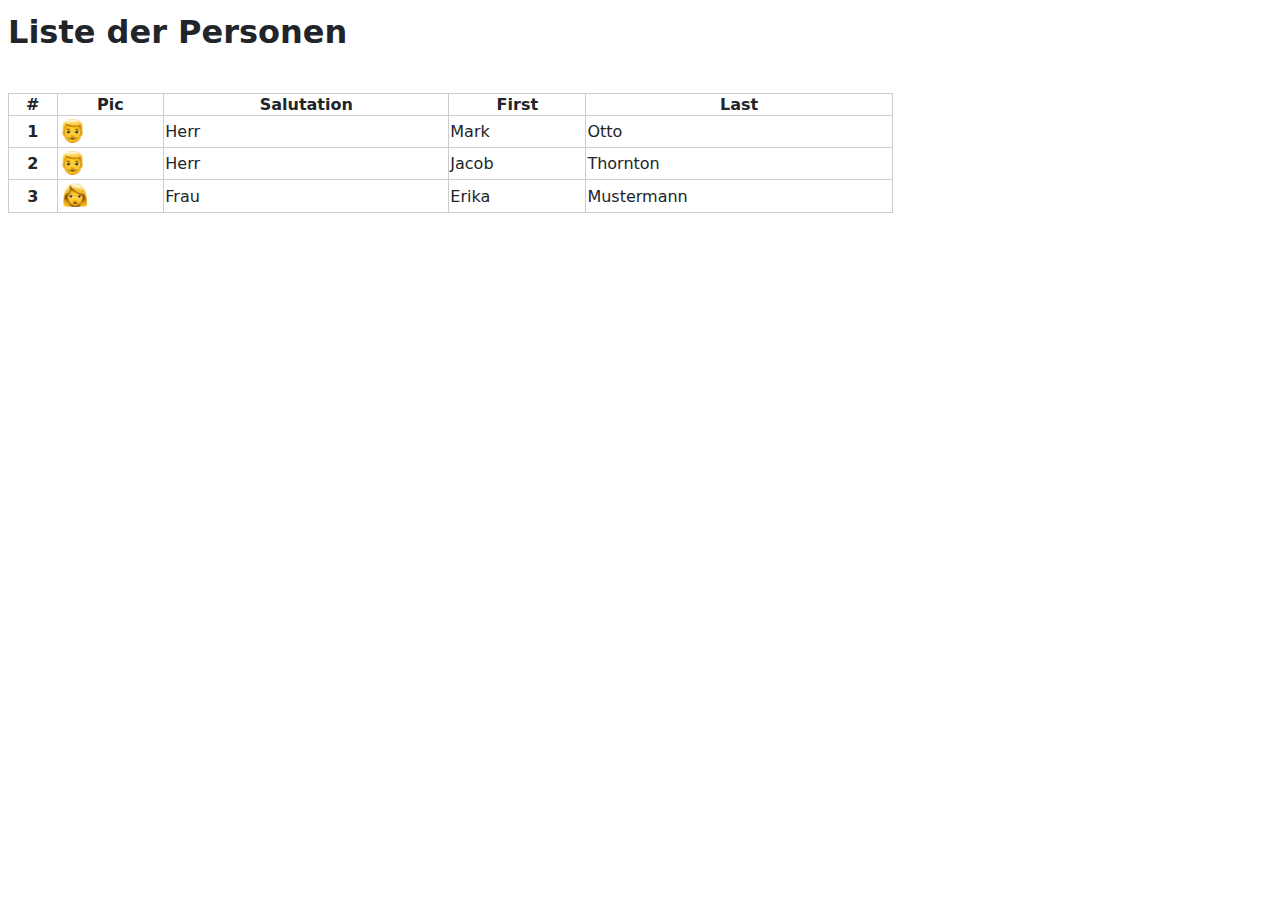
==== src/main/resources/public/index.html @ 1189ae25 "update" ====
<html lang="de">
<!-- Lang hat keine Besondere Bedeutung außer ggf. für Suchmaschinen oder so.
<!-- Doppelte oder einfache Anführungsstriche sind ok bei Wertzuweisungen-->
<!-- head: NICHT-sichtbare Bereich -->
<head>
<title>Personen</title>
<!--  <link rel="stylesheet" href="css/normalize.css"> -->
<!--     <link rel="stylesheet" href="css/skeleton.css">  -->
<!--   <link href="css/bootstrap.min.css" rel="stylesheet">-->


<link rel="stylesheet" href="css/mycss.css"> 
    <meta charset="UTF-8">					<!-- meta: charset legt fest wie Zeichen interpretiert werden sollen. -->
<!-- HTML 5. Kann man schließen (XML-konform), muss man aber nicht    -->
<meta name="viewport" content="width=device-width, initial-scale=1.0">
<!-- meta:  -->
</head>
<!-- body: sichtbare Bereich -->
<body>
	<h1>Liste der Personen</h1>
	<!-- h: header -->
	
		<table>
	
	<table class="table .table">
		<thead>
			<tr>
				<th scope="col">#</th>
				<th scope="col">Pic</th>
				<th scope="col">Salutation</th>
				<th scope="col">First</th>
				<th scope="col">Last</th>
			</tr>
		</thead>
		<tbody>


			<tr>
				<th scope="row">1</th>
				<td><img src="images/man.png"></td>
				<td>Herr</td>
				<td>Mark</td>
				<td>Otto</td>
			</tr>
			<tr>
				<th scope="row">2</th>
				<td><img src="images/man.png"></td>
				<td>Herr</td>
				<td>Jacob</td>
				<td>Thornton</td>
			</tr>
			<tr>
				<th scope="row">3</th>
				<td><img src="images/frau.png"></td>
				<td>Frau</td>
				<td>Erika</td>
				<td>Mustermann</td>
			</tr>
		</tbody>
	</table>
</body>
</html>
---- src/main/resources/public/css/skeleton.css ----
/*
* Skeleton V2.0.4
* Copyright 2014, Dave Gamache
* www.getskeleton.com
* Free to use under the MIT license.
* http://www.opensource.org/licenses/mit-license.php
* 12/29/2014
*/


/* Table of contents
––––––––––––––––––––––––––––––––––––––––––––––––––
- Grid
- Base Styles
- Typography
- Links
- Buttons
- Forms
- Lists
- Code
- Tables
- Spacing
- Utilities
- Clearing
- Media Queries
*/


/* Grid
–––––––––––––––––––––––––––––––––––––––––––––––––– */
.container {
  position: relative;
  width: 100%;
  max-width: 960px;
  margin: 0 auto;
  padding: 0 20px;
  box-sizing: border-box; }
.column,
.columns {
  width: 100%;
  float: left;
  box-sizing: border-box; }

/* For devices larger than 400px */
@media (min-width: 400px) {
  .container {
    width: 85%;
    padding: 0; }
}

/* For devices larger than 550px */
@media (min-width: 550px) {
  .container {
    width: 80%; }
  .column,
  .columns {
    margin-left: 4%; }
  .column:first-child,
  .columns:first-child {
    margin-left: 0; }

  .one.column,
  .one.columns                    { width: 4.66666666667%; }
  .two.columns                    { width: 13.3333333333%; }
  .three.columns                  { width: 22%;            }
  .four.columns                   { width: 30.6666666667%; }
  .five.columns                   { width: 39.3333333333%; }
  .six.columns                    { width: 48%;            }
  .seven.columns                  { width: 56.6666666667%; }
  .eight.columns                  { width: 65.3333333333%; }
  .nine.columns                   { width: 74.0%;          }
  .ten.columns                    { width: 82.6666666667%; }
  .eleven.columns                 { width: 91.3333333333%; }
  .twelve.columns                 { width: 100%; margin-left: 0; }

  .one-third.column               { width: 30.6666666667%; }
  .two-thirds.column              { width: 65.3333333333%; }

  .one-half.column                { width: 48%; }

  /* Offsets */
  .offset-by-one.column,
  .offset-by-one.columns          { margin-left: 8.66666666667%; }
  .offset-by-two.column,
  .offset-by-two.columns          { margin-left: 17.3333333333%; }
  .offset-by-three.column,
  .offset-by-three.columns        { margin-left: 26%;            }
  .offset-by-four.column,
  .offset-by-four.columns         { margin-left: 34.6666666667%; }
  .offset-by-five.column,
  .offset-by-five.columns         { margin-left: 43.3333333333%; }
  .offset-by-six.column,
  .offset-by-six.columns          { margin-left: 52%;            }
  .offset-by-seven.column,
  .offset-by-seven.columns        { margin-left: 60.6666666667%; }
  .offset-by-eight.column,
  .offset-by-eight.columns        { margin-left: 69.3333333333%; }
  .offset-by-nine.column,
  .offset-by-nine.columns         { margin-left: 78.0%;          }
  .offset-by-ten.column,
  .offset-by-ten.columns          { margin-left: 86.6666666667%; }
  .offset-by-eleven.column,
  .offset-by-eleven.columns       { margin-left: 95.3333333333%; }

  .offset-by-one-third.column,
  .offset-by-one-third.columns    { margin-left: 34.6666666667%; }
  .offset-by-two-thirds.column,
  .offset-by-two-thirds.columns   { margin-left: 69.3333333333%; }

  .offset-by-one-half.column,
  .offset-by-one-half.columns     { margin-left: 52%; }

}


/* Base Styles
–––––––––––––––––––––––––––––––––––––––––––––––––– */
/* NOTE
html is set to 62.5% so that all the REM measurements throughout Skeleton
are based on 10px sizing. So basically 1.5rem = 15px :) */
html {
  font-size: 62.5%; }
body {
  font-size: 1.5em; /* currently ems cause chrome bug misinterpreting rems on body element */
  line-height: 1.6;
  font-weight: 400;
  font-family: "Raleway", "HelveticaNeue", "Helvetica Neue", Helvetica, Arial, sans-serif;
  color: #222; }


/* Typography
–––––––––––––––––––––––––––––––––––––––––––––––––– */
h1, h2, h3, h4, h5, h6 {
  margin-top: 0;
  margin-bottom: 2rem;
  font-weight: 300; }
h1 { font-size: 4.0rem; line-height: 1.2;  letter-spacing: -.1rem;}
h2 { font-size: 3.6rem; line-height: 1.25; letter-spacing: -.1rem; }
h3 { font-size: 3.0rem; line-height: 1.3;  letter-spacing: -.1rem; }
h4 { font-size: 2.4rem; line-height: 1.35; letter-spacing: -.08rem; }
h5 { font-size: 1.8rem; line-height: 1.5;  letter-spacing: -.05rem; }
h6 { font-size: 1.5rem; line-height: 1.6;  letter-spacing: 0; }

/* Larger than phablet */
@media (min-width: 550px) {
  h1 { font-size: 5.0rem; }
  h2 { font-size: 4.2rem; }
  h3 { font-size: 3.6rem; }
  h4 { font-size: 3.0rem; }
  h5 { font-size: 2.4rem; }
  h6 { font-size: 1.5rem; }
}

p {
  margin-top: 0; }


/* Links
–––––––––––––––––––––––––––––––––––––––––––––––––– */
a {
  color: #1EAEDB; }
a:hover {
  color: #0FA0CE; }


/* Buttons
–––––––––––––––––––––––––––––––––––––––––––––––––– */
.button,
button,
input[type="submit"],
input[type="reset"],
input[type="button"] {
  display: inline-block;
  height: 38px;
  padding: 0 30px;
  color: #555;
  text-align: center;
  font-size: 11px;
  font-weight: 600;
  line-height: 38px;
  letter-spacing: .1rem;
  text-transform: uppercase;
  text-decoration: none;
  white-space: nowrap;
  background-color: transparent;
  border-radius: 4px;
  border: 1px solid #bbb;
  cursor: pointer;
  box-sizing: border-box; }
.button:hover,
button:hover,
input[type="submit"]:hover,
input[type="reset"]:hover,
input[type="button"]:hover,
.button:focus,
button:focus,
input[type="submit"]:focus,
input[type="reset"]:focus,
input[type="button"]:focus {
  color: #333;
  border-color: #888;
  outline: 0; }
.button.button-primary,
button.button-primary,
input[type="submit"].button-primary,
input[type="reset"].button-primary,
input[type="button"].button-primary {
  color: #FFF;
  background-color: #33C3F0;
  border-color: #33C3F0; }
.button.button-primary:hover,
button.button-primary:hover,
input[type="submit"].button-primary:hover,
input[type="reset"].button-primary:hover,
input[type="button"].button-primary:hover,
.button.button-primary:focus,
button.button-primary:focus,
input[type="submit"].button-primary:focus,
input[type="reset"].button-primary:focus,
input[type="button"].button-primary:focus {
  color: #FFF;
  background-color: #1EAEDB;
  border-color: #1EAEDB; }


/* Forms
–––––––––––––––––––––––––––––––––––––––––––––––––– */
input[type="email"],
input[type="number"],
input[type="search"],
input[type="text"],
input[type="tel"],
input[type="url"],
input[type="password"],
textarea,
select {
  height: 38px;
  padding: 6px 10px; /* The 6px vertically centers text on FF, ignored by Webkit */
  background-color: #fff;
  border: 1px solid #D1D1D1;
  border-radius: 4px;
  box-shadow: none;
  box-sizing: border-box; }
/* Removes awkward default styles on some inputs for iOS */
input[type="email"],
input[type="number"],
input[type="search"],
input[type="text"],
input[type="tel"],
input[type="url"],
input[type="password"],
textarea {
  -webkit-appearance: none;
     -moz-appearance: none;
          appearance: none; }
textarea {
  min-height: 65px;
  padding-top: 6px;
  padding-bottom: 6px; }
input[type="email"]:focus,
input[type="number"]:focus,
input[type="search"]:focus,
input[type="text"]:focus,
input[type="tel"]:focus,
input[type="url"]:focus,
input[type="password"]:focus,
textarea:focus,
select:focus {
  border: 1px solid #33C3F0;
  outline: 0; }
label,
legend {
  display: block;
  margin-bottom: .5rem;
  font-weight: 600; }
fieldset {
  padding: 0;
  border-width: 0; }
input[type="checkbox"],
input[type="radio"] {
  display: inline; }
label > .label-body {
  display: inline-block;
  margin-left: .5rem;
  font-weight: normal; }


/* Lists
–––––––––––––––––––––––––––––––––––––––––––––––––– */
ul {
  list-style: circle inside; }
ol {
  list-style: decimal inside; }
ol, ul {
  padding-left: 0;
  margin-top: 0; }
ul ul,
ul ol,
ol ol,
ol ul {
  margin: 1.5rem 0 1.5rem 3rem;
  font-size: 90%; }
li {
  margin-bottom: 1rem; }


/* Code
–––––––––––––––––––––––––––––––––––––––––––––––––– */
code {
  padding: .2rem .5rem;
  margin: 0 .2rem;
  font-size: 90%;
  white-space: nowrap;
  background: #F1F1F1;
  border: 1px solid #E1E1E1;
  border-radius: 4px; }
pre > code {
  display: block;
  padding: 1rem 1.5rem;
  white-space: pre; }


/* Tables
–––––––––––––––––––––––––––––––––––––––––––––––––– */
th,
td {
  padding: 12px 15px;
  text-align: left;
  border-bottom: 1px solid #E1E1E1; }
th:first-child,
td:first-child {
  padding-left: 0; }
th:last-child,
td:last-child {
  padding-right: 0; }


/* Spacing
–––––––––––––––––––––––––––––––––––––––––––––––––– */
button,
.button {
  margin-bottom: 1rem; }
input,
textarea,
select,
fieldset {
  margin-bottom: 1.5rem; }
pre,
blockquote,
dl,
figure,
table,
p,
ul,
ol,
form {
  margin-bottom: 2.5rem; }


/* Utilities
–––––––––––––––––––––––––––––––––––––––––––––––––– */
.u-full-width {
  width: 100%;
  box-sizing: border-box; }
.u-max-full-width {
  max-width: 100%;
  box-sizing: border-box; }
.u-pull-right {
  float: right; }
.u-pull-left {
  float: left; }


/* Misc
–––––––––––––––––––––––––––––––––––––––––––––––––– */
hr {
  margin-top: 3rem;
  margin-bottom: 3.5rem;
  border-width: 0;
  border-top: 1px solid #E1E1E1; }


/* Clearing
–––––––––––––––––––––––––––––––––––––––––––––––––– */

/* Self Clearing Goodness */
.container:after,
.row:after,
.u-cf {
  content: "";
  display: table;
  clear: both; }


/* Media Queries
–––––––––––––––––––––––––––––––––––––––––––––––––– */
/*
Note: The best way to structure the use of media queries is to create the queries
near the relevant code. For example, if you wanted to change the styles for buttons
on small devices, paste the mobile query code up in the buttons section and style it
there.
*/


/* Larger than mobile */
@media (min-width: 400px) {}

/* Larger than phablet (also point when grid becomes active) */
@media (min-width: 550px) {}

/* Larger than tablet */
@media (min-width: 750px) {}

/* Larger than desktop */
@media (min-width: 1000px) {}

/* Larger than Desktop HD */
@media (min-width: 1200px) {}
---- src/main/resources/public/css/mycss.css ----
@charset "UTF-8";

body {
    font-family: var(--bs-font-sans-serif);
        --bs-font-sans-serif: system-ui, -apple-system, "Segoe UI", Roboto, "Helvetica Neue", Arial, "Noto Sans", "Liberation Sans", sans-serif, "Apple Color Emoji", "Segoe UI Emoji", "Segoe UI Symbol", "Noto Color Emoji";
    font-size: 1rem;
    line-height: 1.5;
    color: #212529;
    background-color: #fff;
    background-image:  url("https://www.kinderfilmwelt.de/assets/images/c/Dschungel_3-0fe1f22c.jpg**")
}

table {
    border-collapse: collapse;
    box-sizing: border-box;
    vertical-align: middle;
    width: 70%;
    margin-bottom: 1rem;
    color: #212529;
    vertical-align: top;
    border-color: #dee2e6;
}

th,td{
	    border: 1px solid #cccccc;
}
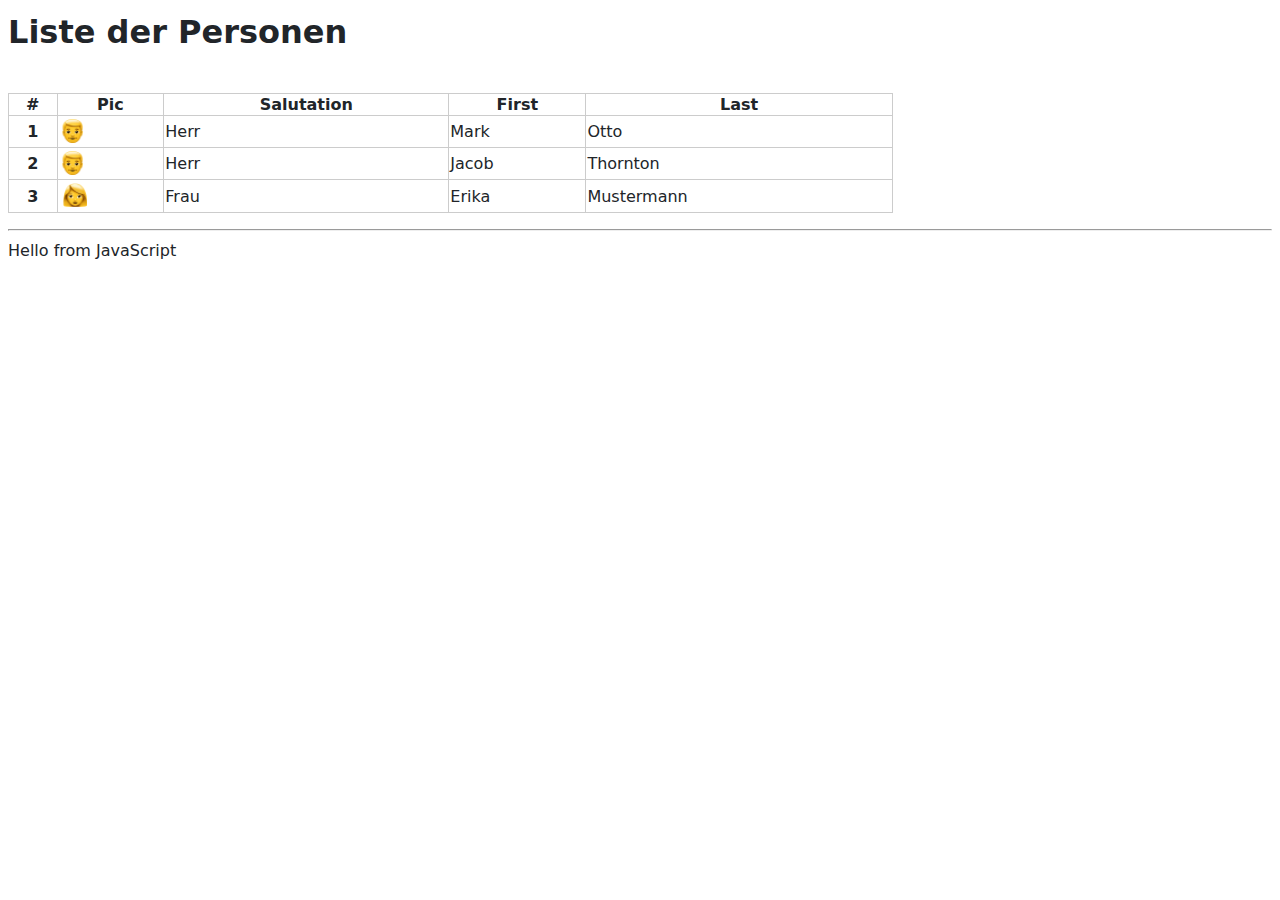
==== commit d9853602: "javascript" ====
--- a/src/main/resources/public/index.html
+++ b/src/main/resources/public/index.html
@@ -9,54 +9,72 @@
 <!--   <link href="css/bootstrap.min.css" rel="stylesheet">-->
 
 
-<link rel="stylesheet" href="css/mycss.css"> 
-    <meta charset="UTF-8">					<!-- meta: charset legt fest wie Zeichen interpretiert werden sollen. -->
+<link rel="stylesheet" href="css/mycss.css">
+<meta charset="UTF-8">
+<!-- meta: charset legt fest wie Zeichen interpretiert werden sollen. -->
 <!-- HTML 5. Kann man schließen (XML-konform), muss man aber nicht    -->
 <meta name="viewport" content="width=device-width, initial-scale=1.0">
 <!-- meta:  -->
+
+
+
+<script src="javaScript/myscript.js" type="module"></script>
+
+<!--  
+<script>
+	var para = document.getElementById("id4711");
+	para.textContent = 'Erster Paragraph';
+</script>
+-->
+
+
 </head>
 <!-- body: sichtbare Bereich -->
 <body>
 	<h1>Liste der Personen</h1>
 	<!-- h: header -->
-	
-		<table>
-	
-	<table class="table .table">
-		<thead>
-			<tr>
-				<th scope="col">#</th>
-				<th scope="col">Pic</th>
-				<th scope="col">Salutation</th>
-				<th scope="col">First</th>
-				<th scope="col">Last</th>
-			</tr>
-		</thead>
-		<tbody>
+
+	<table>
+		<table class="table .table">
+			<thead>
+				<tr>
+					<th scope="col">#</th>
+					<th scope="col">Pic</th>
+					<th scope="col">Salutation</th>
+					<th scope="col">First</th>
+					<th scope="col">Last</th>
+				</tr>
+			</thead>
+			<tbody>
 
 
-			<tr>
-				<th scope="row">1</th>
-				<td><img src="images/man.png"></td>
-				<td>Herr</td>
-				<td>Mark</td>
-				<td>Otto</td>
-			</tr>
-			<tr>
-				<th scope="row">2</th>
-				<td><img src="images/man.png"></td>
-				<td>Herr</td>
-				<td>Jacob</td>
-				<td>Thornton</td>
-			</tr>
-			<tr>
-				<th scope="row">3</th>
-				<td><img src="images/frau.png"></td>
-				<td>Frau</td>
-				<td>Erika</td>
-				<td>Mustermann</td>
-			</tr>
-		</tbody>
-	</table>
+				<tr>
+					<th scope="row">1</th>
+					<td><img src="images/man.png"></td>
+					<td>Herr</td>
+					<td>Mark</td>
+					<td>Otto</td>
+				</tr>
+				<tr>
+					<th scope="row">2</th>
+					<td><img src="images/man.png"></td>
+					<td>Herr</td>
+					<td>Jacob</td>
+					<td>Thornton</td>
+				</tr>
+				<tr>
+					<th scope="row">3</th>
+					<td><img src="images/frau.png"></td>
+					<td>Frau</td>
+					<td>Erika</td>
+					<td>Mustermann</td>
+				</tr>
+			</tbody>
+		</table>
+		
+		<hr>
+		
+		<div id="id4711"> </div>
+		
 </body>
 </html>--- a/src/main/resources/public/css/mycss.css
+++ b/src/main/resources/public/css/mycss.css
@@ -7,7 +7,7 @@
     line-height: 1.5;
     color: #212529;
     background-color: #fff;
-    background-image:  url("https://www.kinderfilmwelt.de/assets/images/c/Dschungel_3-0fe1f22c.jpg**")
+    background-image:  url("")
 }
 
 table {
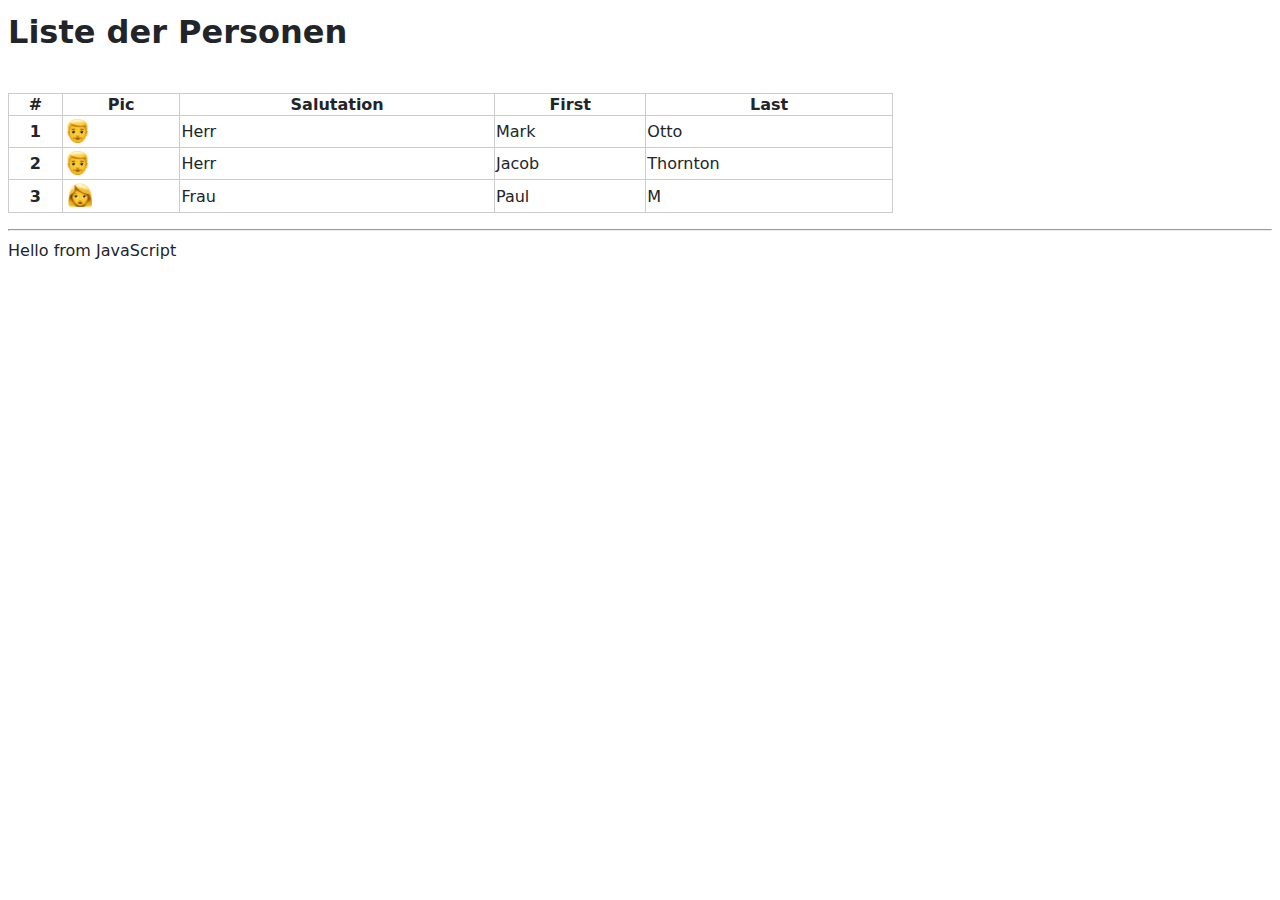
==== commit 19fca741: "json vorname" ====
--- a/src/main/resources/public/index.html
+++ b/src/main/resources/public/index.html
@@ -66,8 +66,8 @@
 					<th scope="row">3</th>
 					<td><img src="images/frau.png"></td>
 					<td>Frau</td>
-					<td>Erika</td>
-					<td>Mustermann</td>
+					<td  id="id4712">Erika</td>
+					<td>M</td>
 				</tr>
 			</tbody>
 		</table>
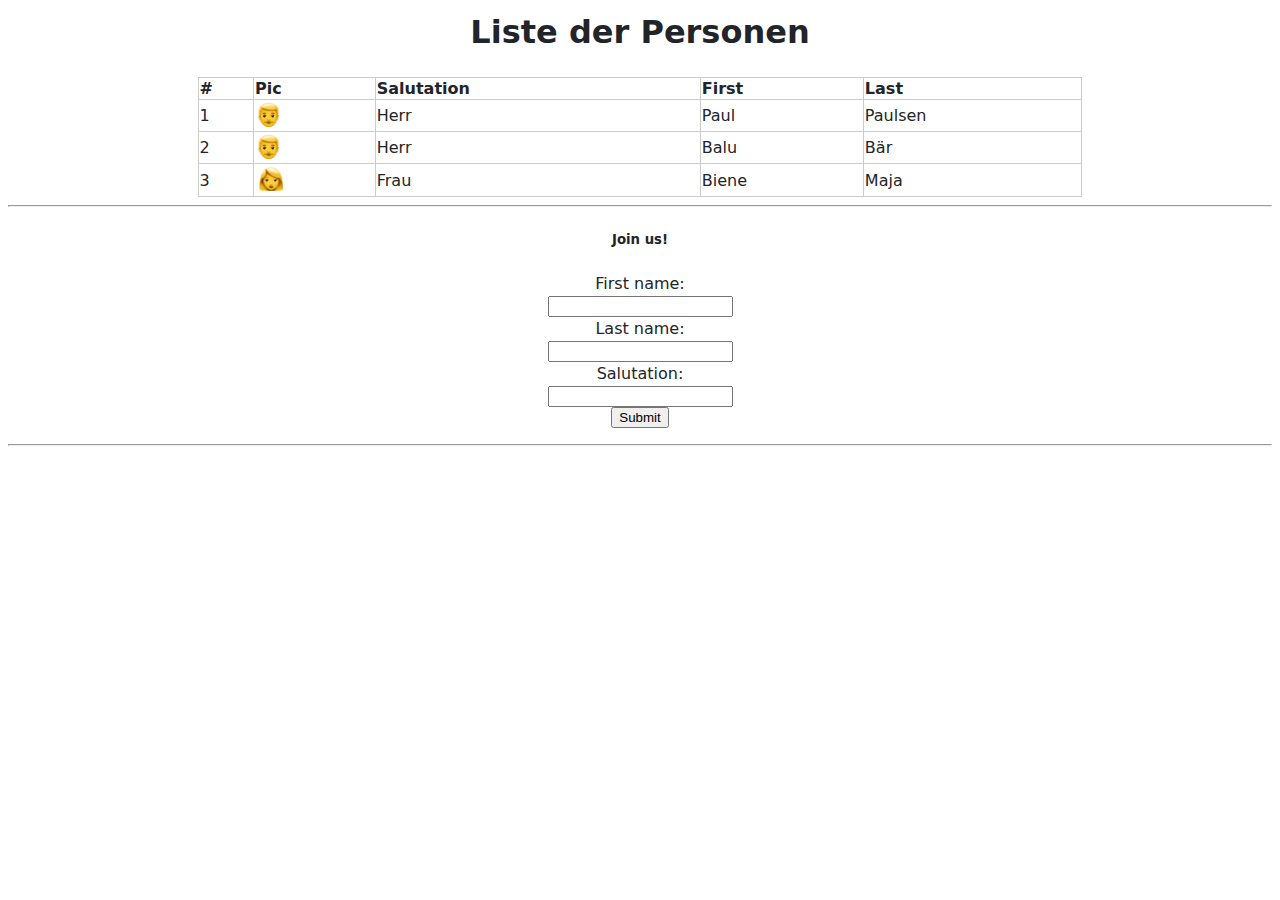
==== commit 9261ab4f: "Spring" ====
--- a/src/main/resources/public/index.html
+++ b/src/main/resources/public/index.html
@@ -1,9 +1,8 @@
 <html lang="de">
-<!-- Lang hat keine Besondere Bedeutung außer ggf. für Suchmaschinen oder so.
-<!-- Doppelte oder einfache Anführungsstriche sind ok bei Wertzuweisungen-->
-<!-- head: NICHT-sichtbare Bereich -->
 <head>
 <title>Personen</title>
+<link rel="shortcut icon" type="image/x-icon" href="images/favicon.ico">
+
 <!--  <link rel="stylesheet" href="css/normalize.css"> -->
 <!--     <link rel="stylesheet" href="css/skeleton.css">  -->
 <!--   <link href="css/bootstrap.min.css" rel="stylesheet">-->
@@ -11,11 +10,7 @@
 
 <link rel="stylesheet" href="css/mycss.css">
 <meta charset="UTF-8">
-<!-- meta: charset legt fest wie Zeichen interpretiert werden sollen. -->
-<!-- HTML 5. Kann man schließen (XML-konform), muss man aber nicht    -->
 <meta name="viewport" content="width=device-width, initial-scale=1.0">
-<!-- meta:  -->
-
 
 
 <script src="javaScript/myscript.js" type="module"></script>
@@ -31,11 +26,13 @@
 </head>
 <!-- body: sichtbare Bereich -->
 <body>
+
+
 	<h1>Liste der Personen</h1>
 	<!-- h: header -->
 
 	<table>
-		<table class="table .table">
+		<table id="tid001" class="table .table">
 			<thead>
 				<tr>
 					<th scope="col">#</th>
@@ -48,33 +45,31 @@
 			<tbody>
 
 
-				<tr>
-					<th scope="row">1</th>
-					<td><img src="images/man.png"></td>
-					<td>Herr</td>
-					<td>Mark</td>
-					<td>Otto</td>
-				</tr>
-				<tr>
-					<th scope="row">2</th>
-					<td><img src="images/man.png"></td>
-					<td>Herr</td>
-					<td>Jacob</td>
-					<td>Thornton</td>
-				</tr>
-				<tr>
-					<th scope="row">3</th>
-					<td><img src="images/frau.png"></td>
-					<td>Frau</td>
-					<td  id="id4712">Erika</td>
-					<td>M</td>
-				</tr>
 			</tbody>
 		</table>
+	<hr>
+		<article class="forecast">
+			<h5>Join us!</h5>
+
+				<form id="submit" >
+					<label for="vorname">First name:</label>
+					<br> 
+					<input type="text" id="vorname" name="vorname">
+					<br> 
+					<label for="nachname">Last name:</label>
+					<br> 
+					<input type="text" id="nachname" name="nachname">
+					<br>
+					<label for="anrede">Salutation:</label>
+					<br> 
+					<input type="text" id="anrede" name="anrede">
+					<br>
+					<input id="button" type="submit" value="Submit">
+				</form>
 		
+		</article>
+
+
 		<hr>
-		
-		<div id="id4711"> </div>
-		
 </body>
 </html>--- a/src/main/resources/public/css/mycss.css
+++ b/src/main/resources/public/css/mycss.css
@@ -1,4 +1,5 @@
 @charset "UTF-8";
+
 
 body {
     font-family: var(--bs-font-sans-serif);
@@ -7,15 +8,18 @@
     line-height: 1.5;
     color: #212529;
     background-color: #fff;
-    background-image:  url("")
+    background-image:  url("");
+    text-align: center;
 }
 
 table {
+	text-align: left;
     border-collapse: collapse;
     box-sizing: border-box;
     vertical-align: middle;
     width: 70%;
-    margin-bottom: 1rem;
+    margin-left: auto;
+    margin-right: auto;
     color: #212529;
     vertical-align: top;
     border-color: #dee2e6;
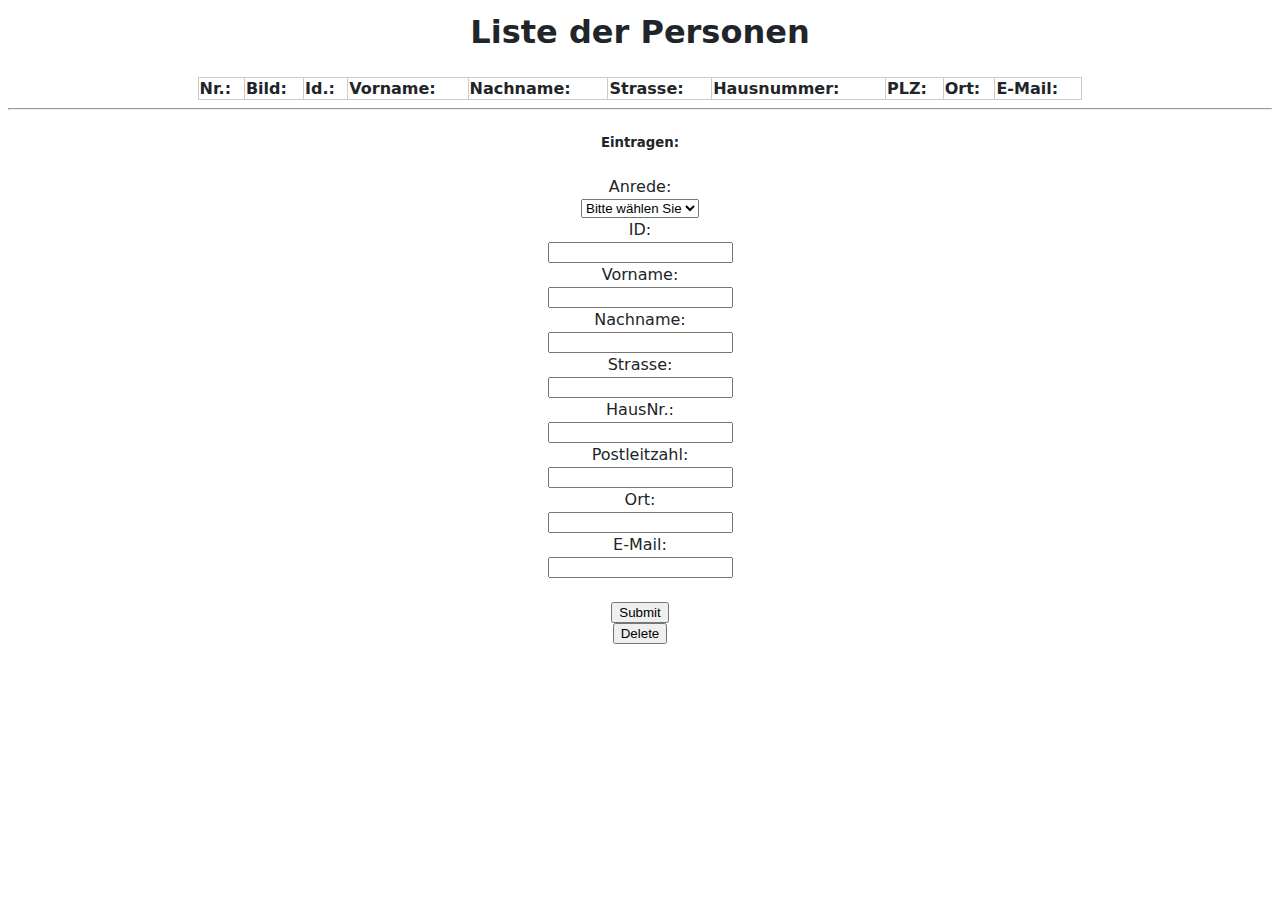
==== commit d7a719af: "version stand 20210716" ====
--- a/src/main/resources/public/index.html
+++ b/src/main/resources/public/index.html
@@ -35,11 +35,16 @@
 		<table id="tid001" class="table .table">
 			<thead>
 				<tr>
-					<th scope="col">#</th>
-					<th scope="col">Pic</th>
-					<th scope="col">Salutation</th>
-					<th scope="col">First</th>
-					<th scope="col">Last</th>
+					<th scope="col">Nr.:</th>
+					<th scope="col">Bild:</th>
+					<th scope="col">Id.:</th>	
+					<th scope="col">Vorname:</th>
+					<th scope="col">Nachname:</th>
+					<th scope="col">Strasse:</th>		
+					<th scope="col">Hausnummer:</th>
+					<th scope="col">PLZ:</th>			
+					<th scope="col">Ort:</th>						
+					<th scope="col">E-Mail:</th>	
 				</tr>
 			</thead>
 			<tbody>
@@ -49,27 +54,46 @@
 		</table>
 	<hr>
 		<article class="forecast">
-			<h5>Join us!</h5>
+			<h5>Eintragen:</h5>
 
-				<form id="submit" >
-					<label for="vorname">First name:</label>
-					<br> 
-					<input type="text" id="vorname" name="vorname">
-					<br> 
-					<label for="nachname">Last name:</label>
-					<br> 
-					<input type="text" id="nachname" name="nachname">
+			<form id="submit">
+				<label for="anrede">Anrede:</label><br>
+					<select name="anrede" id="anrede">
+						<option value="Auswahl">Bitte wählen Sie</option>
+						<option value="mr">Herr</option>
+						<option value="miss">Frau</option>
+						<option value="other">Divers</option>
+					</select>
 					<br>
-					<label for="anrede">Salutation:</label>
-					<br> 
-					<input type="text" id="anrede" name="anrede">
-					<br>
-					<input id="button" type="submit" value="Submit">
-				</form>
-		
+				<label for="id">ID:</label> <br> 
+				<input id="id" type="text" name="id"> <br> 
+				<label for="vorname">Vorname:</label> <br> 
+				<input id="vorname" type="text" name="vorname"> <br> 
+				<label for="nachname">Nachname:</label> <br> 
+				<input id="nachname" type="text" name="nachname"> <br> 
+				<label for="str">Strasse:</label> <br> 
+				<input type="text" id="str" name="str">	<br>
+				<label for="hausnr">HausNr.:</label> <br> 
+				<input type="text" id="hausnr" name="hausnr"> <br>
+				<label for="plz">Postleitzahl:</label> <br> 
+				<input type="text" id="plz" name="plz"> <br>
+				<label for="ort">Ort:</label> <br> 
+				<input type="text" id="ort" name="ort"> <br>		
+				<label for="email">E-Mail:</label> <br> 
+				<input type="text" id="email" name="email"> <br>
+				<br>
+				<input id="button" type="submit"  value="Submit">
+				<br>
+				<input id="delbutton" type="submit"  value="Delete">				
+				
+			</form>
 		</article>
+	</hr>
+	
+	
 
 
-		<hr>
+
+	
 </body>
 </html>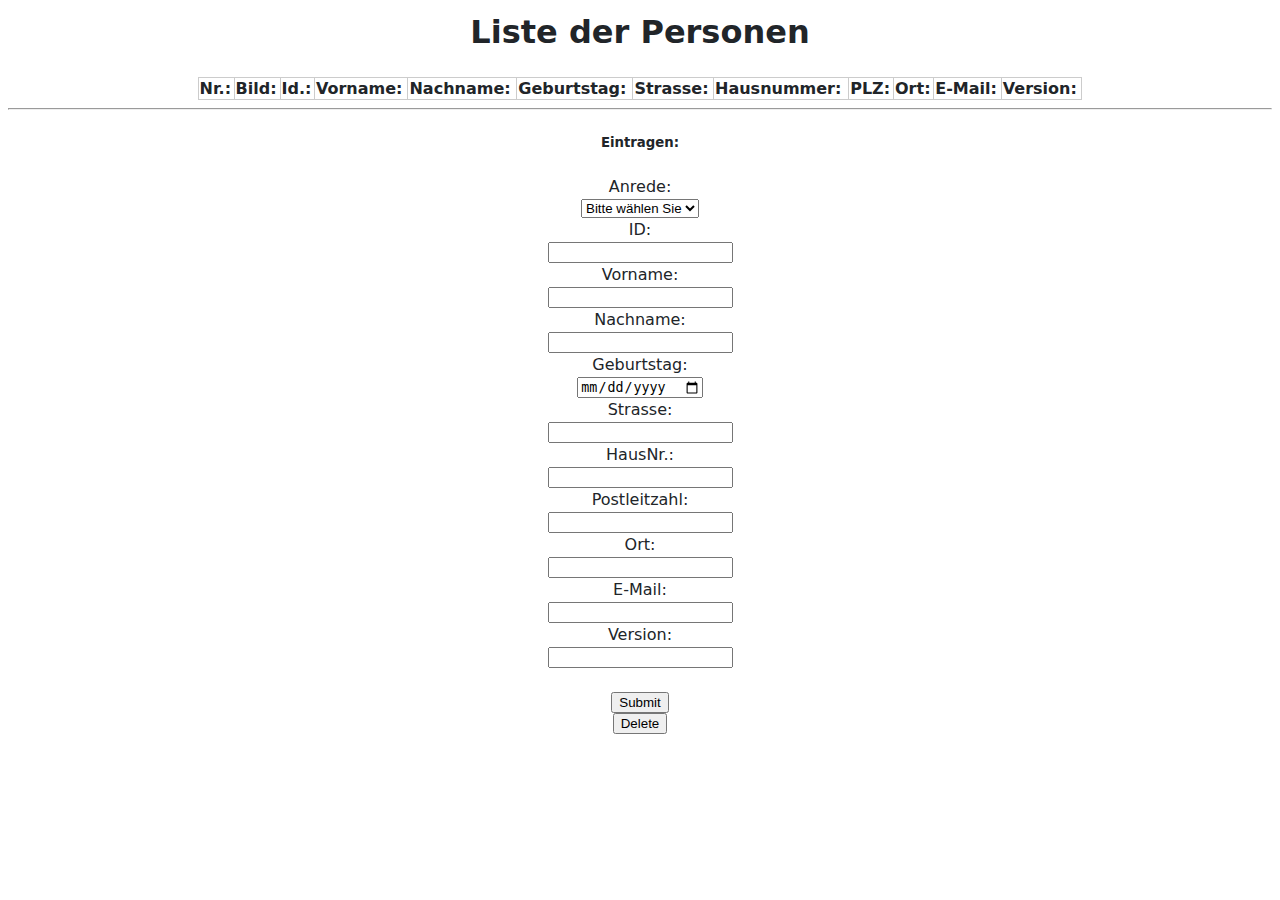
==== commit 722e42b2: "version funktioniert" ====
--- a/src/main/resources/public/index.html
+++ b/src/main/resources/public/index.html
@@ -40,11 +40,13 @@
 					<th scope="col">Id.:</th>	
 					<th scope="col">Vorname:</th>
 					<th scope="col">Nachname:</th>
+					<th scope="col">Geburtstag:</th>					
 					<th scope="col">Strasse:</th>		
 					<th scope="col">Hausnummer:</th>
 					<th scope="col">PLZ:</th>			
 					<th scope="col">Ort:</th>						
 					<th scope="col">E-Mail:</th>	
+					<th scope="col">Version:</th>	
 				</tr>
 			</thead>
 			<tbody>
@@ -60,9 +62,8 @@
 				<label for="anrede">Anrede:</label><br>
 					<select name="anrede" id="anrede">
 						<option value="Auswahl">Bitte wählen Sie</option>
-						<option value="mr">Herr</option>
-						<option value="miss">Frau</option>
-						<option value="other">Divers</option>
+						<option value="Herr">Herr</option>
+						<option value="Frau">Frau</option>
 					</select>
 					<br>
 				<label for="id">ID:</label> <br> 
@@ -71,6 +72,8 @@
 				<input id="vorname" type="text" name="vorname"> <br> 
 				<label for="nachname">Nachname:</label> <br> 
 				<input id="nachname" type="text" name="nachname"> <br> 
+				<label for="bday">Geburtstag:</label> <br> 
+				<input id="bday" type="date" name="bday"> <br> 				
 				<label for="str">Strasse:</label> <br> 
 				<input type="text" id="str" name="str">	<br>
 				<label for="hausnr">HausNr.:</label> <br> 
@@ -81,6 +84,10 @@
 				<input type="text" id="ort" name="ort"> <br>		
 				<label for="email">E-Mail:</label> <br> 
 				<input type="text" id="email" name="email"> <br>
+				
+				<label for="email">Version:</label> <br> 			
+				<input type="text" id="version" name="version"> <br>
+				
 				<br>
 				<input id="button" type="submit"  value="Submit">
 				<br>
